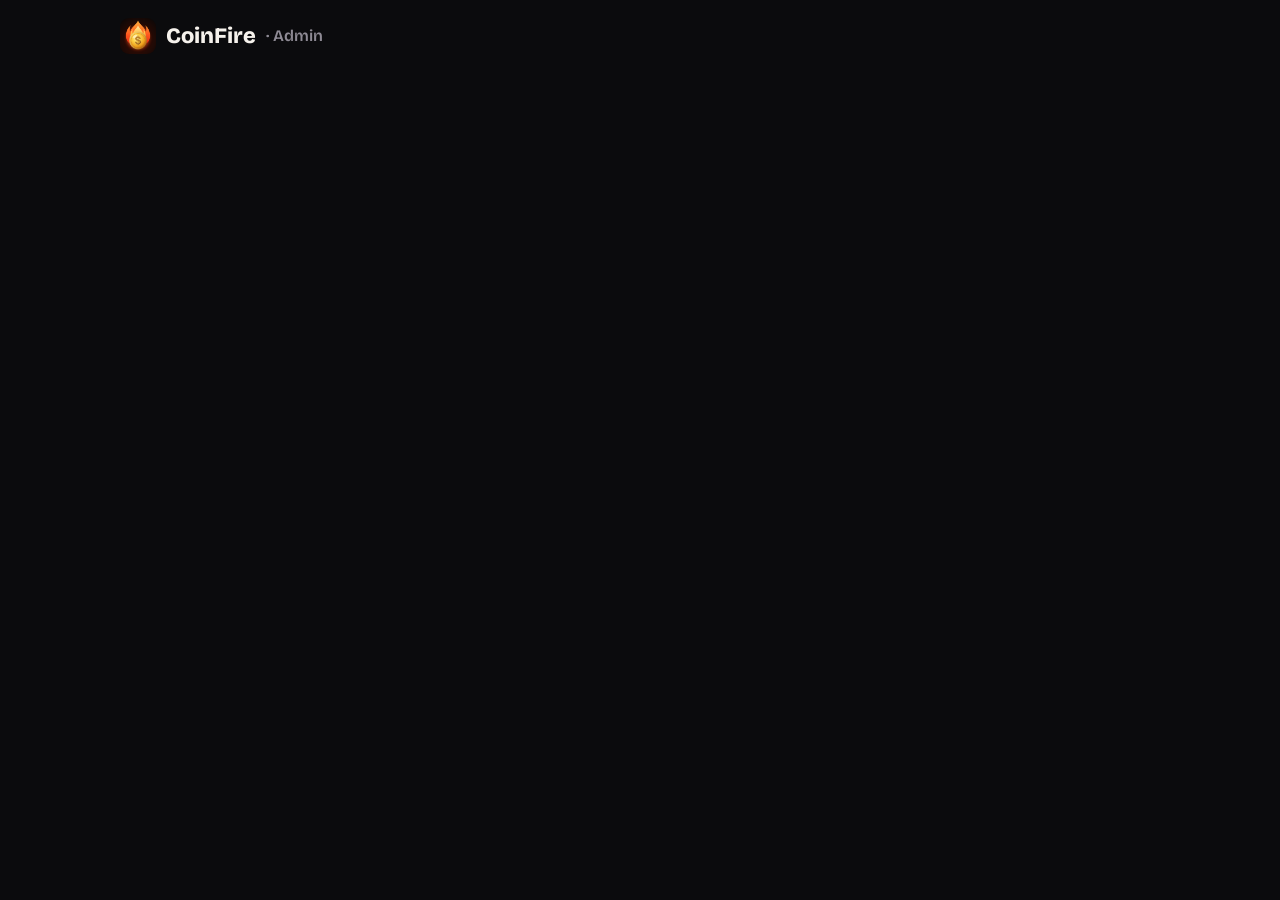
==== admin/index.html @ b5afd8da "Update site" ====
<!doctype html>
<html lang="pt-BR">
<head>
  <meta charset="utf-8" />
  <meta name="viewport" content="width=device-width, initial-scale=1" />
  <meta name="robots" content="noindex, nofollow" />
  <title>CoinFire Admin</title>
  <link rel="icon" href="/assets/icon-256.png" />
  <link rel="preconnect" href="https://fonts.googleapis.com" />
  <link href="https://fonts.googleapis.com/css2?family=Bricolage+Grotesque:wght@600;700;800&display=swap" rel="stylesheet" />
  <link rel="stylesheet" href="/assets/style.css" />
  <style>
    .stats { display: grid; grid-template-columns: repeat(auto-fit, minmax(150px, 1fr)); gap: 12px; margin: 18px 0 24px; }
    .stat { background: var(--card); border: 1px solid var(--line); border-radius: 18px; padding: 16px; }
    .stat b { display: block; font-family: "Bricolage Grotesque", sans-serif; font-size: 34px; line-height: 1.1; }
    .stat span { color: var(--muted); font-size: 13px; }
    .toolbar { display: flex; gap: 10px; flex-wrap: wrap; align-items: center; margin-bottom: 12px; }
    .toolbar input, .toolbar select { background: var(--card); color: var(--text); border: 1px solid var(--line); border-radius: 12px; padding: 10px 12px; font: 15px inherit; }
    .toolbar input { flex: 1 1 240px; }
    .table-wrap { overflow-x: auto; border: 1px solid var(--line); border-radius: 18px; }
    table { width: 100%; border-collapse: collapse; font-size: 14px; min-width: 860px; }
    th, td { text-align: left; padding: 12px 14px; border-bottom: 1px solid var(--line); vertical-align: middle; }
    th { color: var(--muted); font-weight: 700; font-size: 12px; text-transform: uppercase; letter-spacing: .06em; background: #121215; }
    tr:last-child td { border-bottom: 0; }
    .pill { display: inline-block; padding: 3px 10px; border-radius: 999px; font-weight: 800; font-size: 12px; background: var(--card-hi); }
    .pill.paid { background: var(--fire); }
    .pill.courtesy { background: #2563eb; }
    .muted { color: var(--muted); }
    .login { max-width: 420px; margin: 60px auto; text-align: center; }
    .login input { width: 100%; background: var(--card); color: var(--text); border: 1px solid var(--line); border-radius: 999px; padding: 14px 18px; font: 17px inherit; margin: 10px 0; text-align: center; }
    dialog { background: var(--card); color: var(--text); border: 1px solid var(--line); border-radius: 22px; padding: 24px; max-width: 420px; width: 92vw; }
    dialog::backdrop { background: #000a; }
    dialog input, dialog select { width: 100%; background: var(--bg); color: var(--text); border: 1px solid var(--line); border-radius: 12px; padding: 12px; font: 16px inherit; margin: 6px 0 12px; }
    .row-actions { display: flex; gap: 8px; justify-content: flex-end; margin-top: 8px; }
    .sec { margin: 26px 0 0; font-size: 18px; }
    .stat small { display: block; color: var(--muted); font-size: 12px; margin-top: 4px; }
    .stat.good b { color: #34d399; } .stat.bad b { color: #f87171; }
    .sticky { position: sticky; top: 0; z-index: 5; background: var(--bg); padding: 10px 0; }
    .check { display: flex; gap: 6px; align-items: center; color: var(--muted); font-size: 14px; white-space: nowrap; }
    .toolbar .check input { flex: none; width: auto; padding: 0; }
    .charts { display: grid; grid-template-columns: repeat(auto-fit, minmax(300px, 1fr)); gap: 12px; margin-top: 22px; }
    .chart { padding: 16px; } .chart h4 { margin: 0 0 12px; font-size: 15px; }
    .bars { display: flex; align-items: flex-end; gap: 2px; height: 120px; position: relative; padding-bottom: 20px; }
    .bar { flex: 1; height: 100%; display: flex; align-items: flex-end; } .bar i { display: block; width: 100%; background: var(--fire); border-radius: 3px 3px 0 0; }
    .bar:hover i { background: #ffb13d; }
    .axis { position: absolute; left: 0; right: 0; bottom: 0; display: flex; justify-content: space-between; font-size: 11px; color: var(--muted); }
    table.small { min-width: 640px; }
    .pill.using { background: #065f46; color: #a7f3d0; }
    .pill.trial { background: #7c3aed; } .pill.bad { background: #3f1d1d; color: #fca5a5; }
    .note { font-size: 13px; margin-top: 8px; }
    .bulk { display: flex; gap: 8px; align-items: center; flex-wrap: wrap; background: var(--card-hi); border: 1px solid var(--line); border-radius: 14px; padding: 10px 14px; margin-bottom: 12px; position: sticky; top: 56px; z-index: 4; }
    .btn.danger { background: #b91c1c; }
    tr.sel td { background: #1d1310; }
    .tabs { display: flex; gap: 8px; margin: 6px 0 4px; }
    .tabs button { background: var(--card); color: var(--muted); border: 1px solid var(--line); border-radius: 999px; padding: 9px 16px; font: 700 15px/1 inherit; cursor: pointer; }
    .tabs button.on { color: var(--text); border-color: var(--fire); background: var(--card-hi); }
    .conn { display: grid; grid-template-columns: repeat(auto-fit, minmax(280px, 1fr)); gap: 12px; margin: 18px 0 6px; }
    .conn .card { padding: 16px; display: flex; gap: 12px; align-items: center; flex-wrap: wrap; }
    .conn img { width: 44px; height: 44px; border-radius: 50%; object-fit: cover; background: var(--card-hi); }
    .conn .who { flex: 1 1 140px; min-width: 0; } .conn .who b { display: block; font-size: 16px; }
    .conn .who small { color: var(--muted); font-size: 12px; display: block; overflow-wrap: anywhere; }
    .banner { border-radius: 14px; padding: 12px 14px; margin: 12px 0; font-size: 14px; }
    .banner.ok { background: #0f2a1e; color: #6ee7b7; } .banner.err { background: #3f1d1d; color: #fca5a5; }
    .post { display: flex; gap: 10px; align-items: center; max-width: 380px; color: var(--text); text-decoration: none; }
    .post:hover span { text-decoration: underline; }
    .post img { width: 42px; height: 56px; object-fit: cover; border-radius: 8px; background: var(--card-hi); flex: none; }
    .post span { display: -webkit-box; -webkit-line-clamp: 2; -webkit-box-orient: vertical; overflow: hidden; font-size: 13px; }
    .steps { padding-left: 20px; font-size: 14px; line-height: 1.5; } .steps li { margin-bottom: 6px; }
    .copy { display: flex; gap: 6px; margin: 4px 0; } .copy input { margin: 0 !important; font-size: 12px !important; }
    .stat .arrow { color: var(--muted); font-size: 12px; }
  </style>
</head>
<body>
  <div class="wrap">
    <nav>
      <a class="brand" href="/"><img src="/assets/icon-256.png" alt="" />CoinFire <span class="muted" style="font-weight:600;font-size:16px">· Admin</span></a>
      <span><button class="btn small ghost" id="setpw" hidden>Trocar senha</button> <button class="btn small ghost" id="logout" hidden>Sair</button></span>
    </nav>

    <!-- Login: e-mail + password; first access / forgot password goes through an e-mailed link -->
    <div id="login" class="login card" hidden>
      <div class="emoji">🔐</div>
      <h2 style="font-size:28px;margin:8px 0">Área do administrador</h2>
      <div id="step-login">
        <p class="muted">Entre com o seu e-mail e senha de administrador.</p>
        <input id="email" type="email" placeholder="seu@email.com" autocomplete="username" />
        <input id="password" type="password" placeholder="Senha" autocomplete="current-password" />
        <button class="btn" id="signin" style="width:100%">Entrar</button>
        <p><a href="#" id="forgot" class="muted" style="font-size:14px">Primeiro acesso ou esqueci a senha</a></p>
      </div>
      <div id="step-code" hidden>
        <p class="muted" id="code-info"></p>
        <input id="code" inputmode="numeric" maxlength="6" placeholder="000000" autocomplete="one-time-code" style="font-size:28px;letter-spacing:8px" />
        <button class="btn" id="verify" style="width:100%">Continuar</button>
      </div>
      <div id="step-new" hidden>
        <p class="muted">Crie a sua senha (mínimo 8 caracteres).</p>
        <input id="new1" type="password" placeholder="Nova senha" autocomplete="new-password" />
        <input id="new2" type="password" placeholder="Repita a senha" autocomplete="new-password" />
        <button class="btn" id="savepw" style="width:100%">Salvar senha</button>
      </div>
      <div class="msg" id="login-msg"></div>
    </div>

    <div id="app" hidden>
      <div class="tabs" id="tabs">
        <button data-tab="app" class="on">📊 App</button>
        <button data-tab="social">📱 Redes sociais</button>
      </div>
      <div class="toolbar sticky">
        <label class="muted">Período</label>
        <select id="period">
          <option value="1">Hoje</option>
          <option value="7">Últimos 7 dias</option>
          <option value="30" selected>Últimos 30 dias</option>
          <option value="90">Últimos 90 dias</option>
          <option value="3650">Tudo</option>
        </select>
        <label class="check only-app"><input type="checkbox" id="sandbox" /> Incluir compras de teste (sandbox)</label>
        <label class="check only-app"><input type="checkbox" id="showtest" /> Mostrar contas de teste</label>
        <span style="flex:1"></span>
        <span class="muted" id="updated" style="font-size:13px"></span>
        <button class="btn small ghost" id="reload">Atualizar</button>
      </div>

      <div id="tab-app">
      <h3 class="sec">💰 Dinheiro</h3>
      <div class="stats" id="money"></div>
      <h3 class="sec">⭐ Assinaturas</h3>
      <div class="stats" id="subs"></div>
      <h3 class="sec">👥 Usuários</h3>
      <div class="stats" id="people"></div>

      <div class="charts">
        <div class="chart card"><h4>Custo de IA por dia <span class="muted" id="ai-total"></span></h4><div class="bars" id="ch-ai"></div></div>
        <div class="chart card"><h4>Novos usuários por dia</h4><div class="bars" id="ch-users"></div></div>
        <div class="chart card"><h4>Assinaturas novas por dia</h4><div class="bars" id="ch-subs"></div></div>
      </div>

      <h3 class="sec">🤖 Custo de IA por função</h3>
      <div class="table-wrap"><table class="small">
        <thead><tr><th>Função</th><th>Chamadas</th><th>Custo</th><th>Custo por chamada</th><th>% do total</th></tr></thead>
        <tbody id="ai-rows"></tbody>
      </table></div>
      <p class="muted note">Custo estimado pelos tokens usados (preço oficial da Anthropic). O detalhe por função começou em 24/10/2026; antes disso só existe o total por dia.</p>

      <h3 class="sec">🧾 Histórico de assinaturas</h3>
      <div class="toolbar">
        <select id="ev-type">
          <option value="all">Todos os eventos</option>
          <option value="new">Novas assinaturas (pagas)</option>
          <option value="trial">Começou teste grátis</option>
          <option value="renewal">Renovações / teste virou pago</option>
          <option value="cancel">Cancelamentos</option>
          <option value="expire">Expiradas</option>
        </select>
        <select id="ev-store">
          <option value="all">Todas as lojas</option>
          <option value="APP_STORE">App Store (iPhone)</option>
          <option value="PLAY_STORE">Google Play (Android)</option>
        </select>
      </div>
      <div class="table-wrap"><table class="small">
        <thead><tr><th>Quando</th><th>Usuário</th><th>Evento</th><th>Plano</th><th>Valor</th><th>Loja</th><th>Válido até</th></tr></thead>
        <tbody id="ev-rows"></tbody>
      </table></div>
      <p class="muted note">Valores em dólar, antes da taxa da Apple/Google (15% a 30%). Registro automático a partir de 24/10/2026.</p>

      <h3 class="sec">📋 Usuários</h3>
      <div class="toolbar">
        <input id="q" placeholder="Buscar por e-mail, nome ou código…" />
        <select id="filter">
          <option value="all">Todos</option>
          <option value="paying">Pagantes</option>
          <option value="trial">Em teste grátis</option>
          <option value="courtesy">Cortesia</option>
          <option value="free">Grátis</option>
          <option value="registered">Com conta</option>
          <option value="guest">Visitantes (sem conta)</option>
          <option value="new">Entraram no período</option>
          <option value="using">🟢 Usando (acessou nos últimos 3 dias)</option>
          <option value="active">Ativos nos últimos 7 dias</option>
          <option value="stopped">⚪ Parados (sem acesso há mais de 3 dias)</option>
        </select>
        <select id="lang">
          <option value="all">Todos os idiomas</option>
          <option value="en">Inglês</option>
          <option value="pt">Português</option>
        </select>
        <select id="sort">
          <option value="created">Mais recentes</option>
          <option value="seen">Último acesso</option>
          <option value="ai">Mais uso de IA</option>
          <option value="subscribed">Assinou mais recente</option>
        </select>
        <span class="muted" id="count" style="font-size:13px"></span>
      </div>
      <div class="bulk" id="bulk" hidden>
        <b id="bulk-n"></b>
        <button class="btn small" id="b-test">🧪 Marcar como teste</button>
        <button class="btn small ghost" id="b-untest">Desmarcar teste</button>
        <button class="btn small danger" id="b-del">🗑️ Excluir definitivamente</button>
        <button class="btn small ghost" id="b-clear">Limpar seleção</button>
      </div>
      <div class="table-wrap">
        <table>
          <thead>
            <tr><th><input type="checkbox" id="all" title="Selecionar todos da lista" /></th><th>Usuário</th><th>Plano</th><th>Assinou em</th><th>Válido até</th><th>Indicações</th><th>Idioma</th><th>Desde</th><th>Último acesso</th><th>Uso de IA</th><th></th></tr>
          </thead>
          <tbody id="rows"></tbody>
        </table>
      </div>
      <p class="muted note"><span class="pill using">🟢 Usando</span> = abriu o app pelo menos uma vez nos últimos 3 dias · <span class="pill">⚪ Parado</span> = sem acesso há mais de 3 dias. "Uso de IA" = quantas vezes a pessoa usou a IA (registrar gastos, nota do mês, análise) e o custo estimado, contado a partir de 31/10.<br>Usuários sem e-mail ainda não criaram conta (usam o app como visitante).</p>
      </div>

      <div id="tab-social" hidden>
        <div id="s-banner"></div>
        <div class="conn" id="conn"></div>
        <div id="s-body">
          <h3 class="sec">🚀 Funil: das redes até o app</h3>
          <div class="stats" id="s-funnel"></div>
          <h3 class="sec">📸 Instagram</h3>
          <div class="stats" id="s-ig"></div>
          <h3 class="sec">🎵 TikTok</h3>
          <div class="stats" id="s-tt"></div>
          <div class="charts">
            <div class="chart card"><h4>Seguidores no Instagram</h4><div class="bars" id="ch-ig-f"></div></div>
            <div class="chart card"><h4>Seguidores no TikTok</h4><div class="bars" id="ch-tt-f"></div></div>
            <div class="chart card"><h4>Visualizações por dia no Instagram</h4><div class="bars" id="ch-ig-v"></div></div>
            <div class="chart card"><h4>Cliques no link da bio por dia (Instagram)</h4><div class="bars" id="ch-ig-l"></div></div>
          </div>
          <h3 class="sec">🎬 Posts</h3>
          <div class="toolbar" style="margin-top:10px">
            <select id="p-plat"><option value="">Todas as redes</option><option value="instagram">Instagram</option><option value="tiktok">TikTok</option></select>
            <select id="p-sort">
              <option value="posted_at">Mais recentes</option>
              <option value="views">Mais visualizações</option>
              <option value="eng">Maior engajamento</option>
              <option value="shares">Mais compartilhamentos</option>
            </select>
            <span class="muted" id="p-count" style="font-size:13px"></span>
          </div>
          <div class="table-wrap"><table class="small">
            <thead><tr><th>Post</th><th>Rede</th><th>Visualizações</th><th>Curtidas</th><th>Comentários</th><th>Compart.</th><th>Salvos</th><th>Engajamento</th></tr></thead>
            <tbody id="p-rows"></tbody>
          </table></div>
          <p class="muted note">Dados das APIs oficiais do Instagram e do TikTok. Atualiza sozinho a cada 6 horas, ou na hora pelo botão "Sincronizar". O histórico de seguidores começa no dia em que a conta foi conectada. Engajamento = (curtidas + comentários + compartilhamentos + salvos) ÷ visualizações.</p>
        </div>
      </div>
    </div>
  </div>

  <dialog id="cfg-dlg">
    <h3 style="margin:0 0 6px" id="cfg-title"></h3>
    <ol class="steps" id="cfg-steps"></ol>
    <label class="muted" style="font-size:13px" id="cfg-id-label"></label>
    <input id="cfg-id" autocomplete="off" />
    <label class="muted" style="font-size:13px" id="cfg-secret-label"></label>
    <input id="cfg-secret" type="password" autocomplete="off" />
    <div class="msg" id="cfg-msg"></div>
    <div class="row-actions">
      <button class="btn small ghost" id="cfg-cancel">Cancelar</button>
      <button class="btn small" id="cfg-save">Salvar e conectar</button>
    </div>
  </dialog>

  <dialog id="courtesy-dlg">
    <h3 style="margin:0 0 6px">🎁 Dar cortesia</h3>
    <p class="muted" id="c-who" style="margin:0 0 14px"></p>
    <label class="muted">Duração</label>
    <select id="c-days">
      <option value="7">7 dias</option>
      <option value="30" selected>1 mês</option>
      <option value="90">3 meses</option>
      <option value="180">6 meses</option>
      <option value="365">1 ano</option>
      <option value="36500">Para sempre</option>
    </select>
    <label class="muted">Observação (opcional)</label>
    <input id="c-note" placeholder="Ex.: funcionário, parceiro, influenciador…" />
    <div class="row-actions">
      <button class="btn small ghost" id="c-cancel">Cancelar</button>
      <button class="btn small" id="c-save">Dar cortesia</button>
    </div>
  </dialog>

  <script src="https://cdn.jsdelivr.net/npm/@supabase/supabase-js@2.117.2/dist/umd/supabase.js"></script>
  <script src="/assets/config.js"></script>
  <script>
    const db = supabase.createClient(COINFIRE.supabaseUrl, COINFIRE.supabaseKey);
    const $ = (id) => document.getElementById(id);
    let users = [];
    let editing = null;

    const fmtDate = (d) => (d ? new Date(d).toLocaleDateString('pt-BR') : '—');
    const esc = (s) => String(s ?? '').replace(/[&<>"]/g, (c) => ({ '&': '&amp;', '<': '&lt;', '>': '&gt;', '"': '&quot;' })[c]);

    async function api(action, extra = {}) {
      const { data: s } = await db.auth.getSession();
      const res = await fetch(`${COINFIRE.supabaseUrl}/functions/v1/admin`, {
        method: 'POST',
        headers: { 'Content-Type': 'application/json', apikey: COINFIRE.supabaseKey, Authorization: `Bearer ${s.session?.access_token}` },
        body: JSON.stringify({ action, ...extra }),
      });
      const json = await res.json();
      if (!res.ok) throw new Error(json.error || res.status);
      return json;
    }

    function showLogin(message) {
      $('app').hidden = true;
      $('logout').hidden = true;
      $('login').hidden = false;
      $('setpw').hidden = true;
      $('step-login').hidden = false;
      $('step-code').hidden = true;
      $('step-new').hidden = true;
      $('login-msg').className = 'msg err';
      $('login-msg').textContent = message || '';
    }

    const DAY = 864e5;
    const PRICE = { monthly: 5.99, annual: 29.99 };
    const FEATURES = { roast: 'Roast inicial (análise do extrato)', log: 'Registrar gasto (voz/texto)', month: 'Nota do mês', checkin: 'Check-in do dia', nudges: 'Lembretes' };
    const EVENTS = {
      INITIAL_PURCHASE: 'Assinou', RENEWAL: 'Renovou', CANCELLATION: 'Cancelou', EXPIRATION: 'Expirou',
      UNCANCELLATION: 'Desistiu de cancelar', PRODUCT_CHANGE: 'Trocou de plano', BILLING_ISSUE: 'Problema no pagamento', TEST: 'Teste do RevenueCat',
    };
    let data = { users: [], aiDaily: [], aiByAction: [], events: [] };
    let loadedAt = 0;

    const usd = (n, d = 2) => '$' + Number(n || 0).toLocaleString('en-US', { minimumFractionDigits: d, maximumFractionDigits: d });
    const fmtDateTime = (d) => new Date(d).toLocaleString('pt-BR', { day: '2-digit', month: '2-digit', hour: '2-digit', minute: '2-digit' });
    const dayKey = (d) => new Date(d).toLocaleDateString('sv-SE'); // YYYY-MM-DD in local time
    const periodDays = () => Number($('period').value);
    const periodStart = () => {
      const d = new Date(); d.setHours(0, 0, 0, 0);
      return d.getTime() - (periodDays() - 1) * DAY;
    };
    const inPeriod = (d) => d && Date.parse(d) >= periodStart();
    const isTrialEvent = (e) => e.period_type === 'TRIAL';
    const isPaidEvent = (e) => ['INITIAL_PURCHASE', 'RENEWAL', 'PRODUCT_CHANGE'].includes(e.type) && !isTrialEvent(e) && Number(e.price_usd) > 0;
    const planOf = (productId = '') => (productId.includes('annual') || productId.includes('year') ? 'annual' : 'monthly');
    const testIds = () => new Set($('showtest').checked ? [] : data.users.filter((u) => u.is_test).map((u) => u.id));
    const events = () => { const t = testIds(); return data.events.filter((e) => ($('sandbox').checked || e.environment !== 'SANDBOX') && !t.has(e.user_id)); };
    const selected = new Set();
    let visible = [];
    // "Using" = opened the app at least once in the last 3 days
    const isUsing = (u) => Date.parse(String(u.last_seen_at)) > Date.now() - 3 * DAY;
    function ago(d) {
      const t = Date.parse(String(d));
      if (!t) return '—';
      const m = Math.round((Date.now() - t) / 60000);
      if (m < 60) return `há ${Math.max(1, m)} min`;
      if (m < 1440) return `há ${Math.round(m / 60)} h`;
      const days = Math.round(m / 1440);
      return days === 1 ? 'ontem' : `há ${days} dias`;
    }
    const stat = (label, value, hint) => `<div class="stat"><b>${value}</b><span>${label}</span>${hint ? `<small>${hint}</small>` : ''}</div>`;

    // Daily series for the chosen period (max 90 bars; "Tudo" shows the last 90 days)
    function series(values) {
      const days = Math.min(periodDays(), 90);
      const out = [];
      for (let i = days - 1; i >= 0; i--) {
        const k = dayKey(Date.now() - i * DAY);
        out.push([k, values[k] || 0]);
      }
      return out;
    }
    function bars(id, points, fmt) {
      const max = Math.max(...points.map((p) => p[1]), 0);
      $(id).innerHTML = points.map(([k, v]) =>
        `<div class="bar" title="${k.split('-').reverse().slice(0, 2).join('/')}: ${fmt(v)}"><i style="height:${max ? Math.max(2, (v / max) * 100) : 0}%"></i></div>`
      ).join('') + `<div class="axis"><span>${points[0][0].split('-').reverse().slice(0, 2).join('/')}</span><span>máx. ${fmt(max)}</span><span>hoje</span></div>`;
    }

    async function load() {
      try {
        data = await api('users');
        users = data.users;
        loadedAt = Date.now();
        $('login').hidden = true;
        $('app').hidden = false;
        $('logout').hidden = false;
        $('setpw').hidden = false;
        render();
        if (location.hash === '#social') showTab('social');
        else if (socialLoaded) loadSocial();
      } catch (e) {
        showLogin(e.message === 'forbidden' ? 'Este e-mail não tem acesso de administrador.' : '');
      }
    }

    function renderStats() {
      const now = Date.now();
      const ev = events();
      const active = (u) => Date.parse(String(u.last_seen_at)) > now - 7 * DAY;
      const paying = users.filter((u) => u.premium && !u.courtesy && !u.in_trial && u.plan !== 'free');
      const trial = users.filter((u) => u.premium && !u.courtesy && u.in_trial);
      const monthly = paying.filter((u) => u.plan === 'monthly').length;
      const annual = paying.filter((u) => u.plan === 'annual').length;
      const mrr = monthly * PRICE.monthly + annual * (PRICE.annual / 12);
      const revenue = ev.filter((e) => inPeriod(e.at) && isPaidEvent(e)).reduce((s, e) => s + Number(e.price_usd), 0);
      const aiPeriod = data.aiDaily.filter((r) => Date.parse(r.day + 'T23:59:59') >= periodStart()).reduce((s, r) => s + Number(r.usd), 0);
      const aiToday = Number((data.aiDaily.find((r) => r.day === dayKey(now)) || {}).usd || 0);
      const activeCount = users.filter(active).length;
      const newSubs = ev.filter((e) => inPeriod(e.at) && e.type === 'INITIAL_PURCHASE' && !isTrialEvent(e)).length;
      const newTrials = ev.filter((e) => inPeriod(e.at) && e.type === 'INITIAL_PURCHASE' && isTrialEvent(e)).length;
      const converted = ev.filter((e) => inPeriod(e.at) && e.type === 'RENEWAL' && e.period_type !== 'TRIAL').length;
      const cancels = ev.filter((e) => inPeriod(e.at) && e.type === 'CANCELLATION').length;
      const result = revenue * 0.85 - aiPeriod;

      $('money').innerHTML = [
        stat('Receita no período', usd(revenue), 'bruta, antes da taxa da loja'),
        stat('Receita mensal recorrente', usd(mrr), 'estimada pelos assinantes ativos'),
        stat('Custo de IA no período', usd(aiPeriod), `hoje: ${usd(aiToday, 3)}`),
        stat('Custo de IA por usuário ativo', activeCount ? usd(aiPeriod / activeCount, 3) : '—', 'no período ÷ ativos 7 dias'),
        `<div class="stat ${result >= 0 ? 'good' : 'bad'}"><b>${usd(result)}</b><span>Resultado no período</span><small>receita − 15% da loja − IA</small></div>`,
      ].join('');
      $('subs').innerHTML = [
        stat('Pagantes agora', paying.length, `${monthly} mensal · ${annual} anual`),
        stat('Em teste grátis', trial.length, 'ainda não pagaram'),
        stat('Cortesia', users.filter((u) => u.courtesy).length),
        stat('Novas assinaturas', newSubs, 'pagas, no período'),
        stat('Testes iniciados', newTrials, `${converted} renovaram/viraram pagas`),
        stat('Cancelamentos', cancels, 'no período'),
      ].join('');
      $('people').innerHTML = [
        stat('Usuários', users.length),
        stat('Novos no período', users.filter((u) => inPeriod(u.created_at)).length),
        stat('Com conta', users.filter((u) => u.email).length, `${users.filter((u) => !u.email).length} visitantes`),
        stat('🟢 Usando agora', users.filter(isUsing).length, 'abriram nos últimos 3 dias'),
        stat('Ativos 7 dias', activeCount),
        stat('Usaram a IA', users.filter((u) => u.ai_calls > 0).length, 'desde 31/10'),
        stat('Conversão', users.length ? ((paying.length / users.length) * 100).toFixed(1) + '%' : '—', 'pagantes ÷ usuários'),
      ].join('');

      const aiByDay = Object.fromEntries(data.aiDaily.map((r) => [r.day, Number(r.usd)]));
      bars('ch-ai', series(aiByDay), (v) => usd(v, 3));
      $('ai-total').textContent = '· ' + usd(aiPeriod);
      const newByDay = {};
      users.forEach((u) => { const k = dayKey(u.created_at); newByDay[k] = (newByDay[k] || 0) + 1; });
      bars('ch-users', series(newByDay), (v) => String(v));
      const subsByDay = {};
      ev.filter((e) => e.type === 'INITIAL_PURCHASE').forEach((e) => { const k = dayKey(e.at); subsByDay[k] = (subsByDay[k] || 0) + 1; });
      bars('ch-subs', series(subsByDay), (v) => String(v));

      // AI cost per feature in the period
      const per = {};
      data.aiByAction.filter((r) => Date.parse(r.day + 'T23:59:59') >= periodStart()).forEach((r) => {
        per[r.action] ??= { calls: 0, usd: 0 };
        per[r.action].calls += r.calls;
        per[r.action].usd += Number(r.usd);
      });
      const totalFeat = Object.values(per).reduce((s, r) => s + r.usd, 0);
      $('ai-rows').innerHTML = Object.entries(per).sort((a, b) => b[1].usd - a[1].usd).map(([k, r]) => `<tr>
        <td><b>${esc(FEATURES[k] || k)}</b></td><td>${r.calls}</td><td>${usd(r.usd, 3)}</td>
        <td>${usd(r.usd / r.calls, 4)}</td><td>${totalFeat ? Math.round((r.usd / totalFeat) * 100) : 0}%</td></tr>`).join('')
        || '<tr><td colspan="5" class="muted">Ainda sem dados por função neste período.</td></tr>';
      $('updated').textContent = 'Atualizado ' + new Date(loadedAt).toLocaleTimeString('pt-BR', { hour: '2-digit', minute: '2-digit' });
    }

    function renderEvents() {
      const t = $('ev-type').value, store = $('ev-store').value;
      const list = events().filter((e) => {
        if (!inPeriod(e.at)) return false;
        if (store !== 'all' && e.store !== store) return false;
        if (t === 'new') return e.type === 'INITIAL_PURCHASE' && !isTrialEvent(e);
        if (t === 'trial') return e.type === 'INITIAL_PURCHASE' && isTrialEvent(e);
        if (t === 'renewal') return e.type === 'RENEWAL';
        if (t === 'cancel') return e.type === 'CANCELLATION';
        if (t === 'expire') return e.type === 'EXPIRATION';
        return true;
      });
      $('ev-rows').innerHTML = list.map((e) => {
        let label = EVENTS[e.type] || e.type;
        if (e.type === 'INITIAL_PURCHASE' && isTrialEvent(e)) label = 'Começou teste grátis';
        const cls = isTrialEvent(e) ? 'trial' : e.type === 'INITIAL_PURCHASE' || e.type === 'RENEWAL' ? 'paid' : e.type === 'CANCELLATION' || e.type === 'EXPIRATION' ? 'bad' : '';
        return `<tr>
          <td>${fmtDateTime(e.at)}</td>
          <td>${e.email ? esc(e.email) : `<span class="muted">${e.user_id ? 'Visitante' : 'Sem conta no app'}</span>`}</td>
          <td><span class="pill ${cls}">${label}</span>${e.environment === 'SANDBOX' ? ' <span class="pill">teste</span>' : ''}</td>
          <td>${e.product_id ? (planOf(e.product_id) === 'annual' ? 'Anual' : 'Mensal') : '—'}</td>
          <td>${Number(e.price_usd) > 0 ? usd(e.price_usd) : '—'}</td>
          <td>${e.store === 'APP_STORE' ? '🍎 App Store' : e.store === 'PLAY_STORE' ? '🤖 Google Play' : esc(e.store || '—')}</td>
          <td>${fmtDate(e.expires_at)}</td>
        </tr>`;
      }).join('') || '<tr><td colspan="7" class="muted">Nenhum evento neste período.</td></tr>';
    }

    function render() {
      const showTest = $('showtest').checked;
      users = data.users.filter((u) => showTest || !u.is_test);
      renderStats();
      renderEvents();
      if (socialLoaded) renderSocial();
      const q = $('q').value.trim().toLowerCase();
      const f = $('filter').value, lang = $('lang').value, sort = $('sort').value;
      const list = users.filter((u) => {
        if (q && ![u.email, u.name, u.referral_code].some((x) => String(x ?? '').toLowerCase().includes(q))) return false;
        if (lang !== 'all' && !String(u.language || '').startsWith(lang)) return false;
        if (f === 'paying') return u.premium && !u.courtesy && !u.in_trial;
        if (f === 'trial') return u.premium && !u.courtesy && u.in_trial;
        if (f === 'courtesy') return u.courtesy;
        if (f === 'free') return !u.premium;
        if (f === 'registered') return !!u.email;
        if (f === 'guest') return !u.email;
        if (f === 'new') return inPeriod(u.created_at);
        if (f === 'active') return Date.parse(String(u.last_seen_at)) > Date.now() - 7 * DAY;
        if (f === 'using') return isUsing(u);
        if (f === 'stopped') return !isUsing(u);
        return true;
      });
      const key = { created: 'created_at', seen: 'last_seen_at', subscribed: 'subscribed_at' }[sort];
      if (sort === 'ai') list.sort((a, b) => (b.ai_calls || 0) - (a.ai_calls || 0));
      else list.sort((a, b) => (Date.parse(b[key]) || 0) - (Date.parse(a[key]) || 0));
      $('count').textContent = `${list.length} de ${users.length}`;
      $('rows').innerHTML = list.map((u) => {
        const plan = u.courtesy ? '<span class="pill courtesy">Cortesia</span>'
          : u.premium && u.in_trial ? `<span class="pill trial">Teste ${u.plan === 'annual' ? 'anual' : 'mensal'}</span>`
          : u.premium ? `<span class="pill paid">${u.plan === 'annual' ? 'Anual' : 'Mensal'}</span>`
          : '<span class="pill">Grátis</span>';
        const until = u.courtesy ? u.courtesy_until : u.premium_until;
        const who = u.email ? `<b>${esc(u.email)}</b>` : '<span class="muted">Visitante</span>';
        return `<tr class="${selected.has(u.id) ? 'sel' : ''}">
          <td><input type="checkbox" data-pick="${u.id}" ${selected.has(u.id) ? 'checked' : ''} /></td>
          <td>${who}${u.is_test ? ' <span class="pill">🧪 teste</span>' : ''}<br><span class="muted">${esc(u.name || '')} · código ${esc(u.referral_code)}</span>${u.courtesy_note ? `<br><span class="muted">📝 ${esc(u.courtesy_note)}</span>` : ''}</td>
          <td>${plan}</td>
          <td>${fmtDate(u.subscribed_at)}</td>
          <td>${fmtDate(until)}</td>
          <td>${u.invited.joined} entraram · ${u.invited.subscribed} assinaram</td>
          <td>${esc(u.language || '—')} ${esc(u.currency || '')}</td>
          <td>${fmtDate(u.created_at)}</td>
          <td>${isUsing(u) ? '<span class="pill using">🟢 Usando</span>' : '<span class="pill">⚪ Parado</span>'}<br><span class="muted">${ago(u.last_seen_at)}</span></td>
          <td>${u.ai_calls ? `<b>${u.ai_calls}</b> uso${u.ai_calls > 1 ? 's' : ''}<br><span class="muted">${usd(u.ai_usd, 3)}${u.last_ai_at ? ' · ' + ago(u.last_ai_at) : ''}</span>` : '<span class="muted">—</span>'}</td>
          <td style="white-space:nowrap">
            <button class="btn small" data-give="${u.id}">🎁 Cortesia</button>
            ${u.courtesy ? `<button class="btn small ghost" data-remove="${u.id}">Remover</button>` : ''}
          </td>
        </tr>`;
      }).join('') || '<tr><td colspan="11" class="muted">Nenhum usuário encontrado.</td></tr>';
      visible = list;
      $('all').checked = list.length > 0 && list.every((u) => selected.has(u.id));
      $('bulk').hidden = selected.size === 0;
      $('bulk-n').textContent = `${selected.size} selecionado${selected.size > 1 ? 's' : ''}`;
    }

    $('rows').addEventListener('click', async (e) => {
      const give = e.target.closest('[data-give]');
      const remove = e.target.closest('[data-remove]');
      if (give) {
        editing = users.find((u) => u.id === give.dataset.give);
        $('c-who').textContent = editing.email || `Visitante · código ${editing.referral_code}`;
        $('c-note').value = editing.courtesy_note || '';
        $('courtesy-dlg').showModal();
      }
      if (remove && confirm('Remover a cortesia deste usuário?')) {
        await api('courtesy', { userId: remove.dataset.remove, days: 0 });
        load();
      }
    });
    $('rows').addEventListener('change', (e) => {
      const pick = e.target.closest('[data-pick]');
      if (!pick) return;
      pick.checked ? selected.add(pick.dataset.pick) : selected.delete(pick.dataset.pick);
      render();
    });
    $('all').onchange = () => { visible.forEach((u) => ($('all').checked ? selected.add(u.id) : selected.delete(u.id))); render(); };
    $('b-clear').onclick = () => { selected.clear(); render(); };
    async function markTest(value) {
      await api('mark_test', { userIds: [...selected], value });
      selected.clear();
      load();
    }
    $('b-test').onclick = () => markTest(true);
    $('b-untest').onclick = () => markTest(false);
    $('b-del').onclick = async () => {
      const n = selected.size;
      if (!confirm(`Excluir ${n} usuário${n > 1 ? 's' : ''} para sempre?\n\nIsso apaga a conta, o backup e o histórico deles e NÃO pode ser desfeito. Se a pessoa ainda usa o app, ela perde os dados salvos na nuvem.\n\nSe só quer tirar dos números, use "Marcar como teste".`)) return;
      const { deleted } = await api('delete_users', { userIds: [...selected] });
      selected.clear();
      alert(`${deleted} usuário${deleted === 1 ? '' : 's'} excluído${deleted === 1 ? '' : 's'}.`);
      load();
    };
    $('c-cancel').onclick = () => $('courtesy-dlg').close();
    $('c-save').onclick = async () => {
      await api('courtesy', { userId: editing.id, days: Number($('c-days').value), note: $('c-note').value });
      $('courtesy-dlg').close();
      load();
    };
    $('q').oninput = render;
    ['filter', 'lang', 'sort', 'period', 'sandbox', 'showtest', 'ev-type', 'ev-store'].forEach((id) => ($(id).onchange = render));
    $('reload').onclick = load;
    $('logout').onclick = async () => { await db.auth.signOut(); showLogin(); };

    const say = (text, ok) => { $('login-msg').className = ok ? 'msg ok' : 'msg err'; $('login-msg').textContent = text; };
    const showStep = (step) => { $('login').hidden = false; $('app').hidden = true; $('step-login').hidden = step !== 'login'; $('step-code').hidden = step !== 'code'; $('step-new').hidden = step !== 'new'; };

    $('signin').onclick = async () => {
      const email = $('email').value.trim().toLowerCase();
      const { error } = await db.auth.signInWithPassword({ email, password: $('password').value });
      if (error) return say('E-mail ou senha incorretos.');
      say('');
      load();
    };
    $('password').onkeydown = (e) => { if (e.key === 'Enter') $('signin').click(); };

    // First access / forgot password: 6-digit code by e-mail, then create the password
    $('forgot').onclick = async (e) => {
      e.preventDefault();
      const email = $('email').value.trim().toLowerCase();
      if (!email) return say('Digite o seu e-mail primeiro.');
      const { error } = await db.auth.signInWithOtp({ email, options: { shouldCreateUser: false } });
      if (error) return say('Não foi possível enviar agora. Tente de novo em alguns minutos.');
      say('');
      $('code-info').textContent = `Enviamos um código de 6 dígitos para ${email}. Se não aparecer, veja a pasta Lixo Eletrônico / Spam.`;
      showStep('code');
    };
    $('verify').onclick = async () => {
      const { error } = await db.auth.verifyOtp({ email: $('email').value.trim().toLowerCase(), token: $('code').value.trim(), type: 'email' });
      if (error) return say('Código inválido ou expirado.');
      say('');
      showStep('new');
    };

    $('setpw').onclick = () => { say(''); showStep('new'); };
    $('savepw').onclick = async () => {
      const a = $('new1').value, b = $('new2').value;
      if (a.length < 8) return say('A senha precisa ter pelo menos 8 caracteres.');
      if (a !== b) return say('As duas senhas não são iguais.');
      const { error } = await db.auth.updateUser({ password: a });
      if (error) return say('Não foi possível salvar: ' + error.message);
      $('new1').value = $('new2').value = '';
      say('Senha salva! Agora você entra com e-mail e senha em qualquer computador.', true);
      setTimeout(load, 1500);
    };


    // ---------- Redes sociais ----------
    let social = { accounts: [], daily: [], posts: [], redirect: {} };
    let socialLoaded = false;
    const NAMES = { instagram: 'Instagram', tiktok: 'TikTok' };
    const ICONS = { instagram: '📸', tiktok: '🎵' };
    const num = (n) => (n == null ? '—' : Number(n).toLocaleString('pt-BR'));
    const pct = (a, b) => (b ? (100 * a / b).toLocaleString('pt-BR', { maximumFractionDigits: 1 }) + '%' : '—');
    const signed = (n) => (n == null ? '' : (n > 0 ? '+' : '') + num(n));

    async function socialApi(action, extra = {}) {
      const { data: s } = await db.auth.getSession();
      const res = await fetch(`${COINFIRE.supabaseUrl}/functions/v1/social`, {
        method: 'POST',
        headers: { 'Content-Type': 'application/json', apikey: COINFIRE.supabaseKey, Authorization: `Bearer ${s.session?.access_token}` },
        body: JSON.stringify({ action, ...extra }),
      });
      const json = await res.json();
      if (!res.ok) throw new Error(json.error || res.status);
      return json;
    }

    function showTab(tab) {
      document.querySelectorAll('#tabs button').forEach((b) => b.classList.toggle('on', b.dataset.tab === tab));
      $('tab-app').hidden = tab !== 'app';
      $('tab-social').hidden = tab !== 'social';
      document.querySelectorAll('.only-app').forEach((el) => (el.hidden = tab !== 'app'));
      if (location.hash !== '#' + tab) history.replaceState(null, '', tab === 'social' ? '#social' : location.pathname);
      if (tab === 'social' && !socialLoaded) loadSocial();
    }
    document.querySelectorAll('#tabs button').forEach((b) => (b.onclick = () => showTab(b.dataset.tab)));

    async function loadSocial() {
      try {
        social = await socialApi('stats');
        socialLoaded = true;
        renderSocial();
      } catch (e) {
        $('s-banner').innerHTML = `<div class="banner err">Não foi possível carregar as redes sociais: ${esc(e.message)}</div>`;
      }
    }

    const acc = (p) => social.accounts.find((a) => a.platform === p) || { platform: p };
    const rowsOf = (p) => social.daily.filter((d) => d.platform === p);
    const startKey = () => dayKey(periodStart());

    // Last known value on/before each day (follower snapshots only exist on days the sync ran)
    function carried(p, field) {
      const rows = rowsOf(p).filter((r) => r[field] != null);
      const out = {};
      let last = 0, i = 0;
      for (const [k] of series({})) {
        while (i < rows.length && rows[i].day <= k) last = rows[i++][field];
        out[k] = last;
      }
      return out;
    }
    const daily = (p, field) => Object.fromEntries(rowsOf(p).map((r) => [r.day, Number(r[field] || 0)]));
    const sumPeriod = (p, field) => {
      const rows = rowsOf(p).filter((r) => r.day >= startKey() && r[field] != null);
      return rows.length ? rows.reduce((s, r) => s + Number(r[field]), 0) : null;
    };
    // Change of a cumulative counter (followers, total views…) inside the period
    function growth(p, field) {
      const rows = rowsOf(p).filter((r) => r[field] != null);
      if (!rows.length) return { now: null, delta: null };
      const now = Number(rows[rows.length - 1][field]);
      const before = [...rows].reverse().find((r) => r.day < startKey()) || rows.find((r) => r.day >= startKey());
      return { now, delta: before && before !== rows[rows.length - 1] ? now - Number(before[field]) : null };
    }
    const engagement = (x) => Number(x.likes || 0) + Number(x.comments || 0) + Number(x.shares || 0) + Number(x.saves || 0);
    const postsIn = (p) => social.posts.filter((x) => x.platform === p && inPeriod(x.posted_at));

    function renderConn() {
      $('conn').innerHTML = ['instagram', 'tiktok'].map((p) => {
        const a = acc(p);
        const status = a.connected
          ? `@${esc(a.username || '')}<small>Sincronizado ${a.synced_at ? fmtDateTime(a.synced_at) : '—'}</small>${a.last_error ? `<small style="color:#fca5a5">Erro: ${esc(a.last_error)}</small>` : ''}`
          : `<span class="muted">Não conectado</span><small>${a.configured ? 'Credenciais salvas. Falta autorizar.' : 'Precisa configurar o app de desenvolvedor.'}</small>`;
        const btns = a.connected
          ? `<button class="btn small" data-sync>Sincronizar</button><button class="btn small ghost" data-cfg="${p}">⚙️</button>`
          : a.configured
            ? `<button class="btn small" data-connect="${p}">Conectar</button><button class="btn small ghost" data-cfg="${p}">⚙️</button>`
            : `<button class="btn small" data-cfg="${p}">Configurar</button>`;
        return `<div class="card">${a.avatar_url ? `<img src="${esc(a.avatar_url)}" alt="" />` : `<img alt="" />`}
          <div class="who"><b>${ICONS[p]} ${NAMES[p]}</b>${status}</div>${btns}</div>`;
      }).join('');
      document.querySelectorAll('[data-cfg]').forEach((b) => (b.onclick = () => openCfg(b.dataset.cfg)));
      document.querySelectorAll('[data-connect]').forEach((b) => (b.onclick = () => connect(b.dataset.connect)));
      document.querySelectorAll('[data-sync]').forEach((b) => (b.onclick = async () => {
        b.disabled = true; b.textContent = 'Sincronizando…';
        try { await socialApi('sync'); } catch (e) { alert(e.message); }
        await loadSocial();
      }));
    }

    function renderSocial() {
      renderConn();
      const any = social.accounts.some((a) => a.connected);
      $('s-body').hidden = !any;
      if (!any) return;

      const igF = growth('instagram', 'followers'), ttF = growth('tiktok', 'followers');
      const ttViews = growth('tiktok', 'views_total');
      const igViews = sumPeriod('instagram', 'views');
      const igReach = sumPeriod('instagram', 'reach');
      const igProfile = sumPeriod('instagram', 'profile_views');
      const igLinks = sumPeriod('instagram', 'link_taps');
      const igInter = sumPeriod('instagram', 'interactions');
      const ttPeriodViews = ttViews.delta ?? (postsIn('tiktok').reduce((s, x) => s + Number(x.views || 0), 0) || null);
      const views = (igViews || 0) + (ttPeriodViews || 0);
      const signups = users.filter((u) => !u.is_test && u.email && inPeriod(u.created_at)).length;
      const installs = users.filter((u) => !u.is_test && inPeriod(u.created_at)).length;
      const hint = (n) => (n == null ? 'sem dados no período' : `${signed(n)} no período`);

      $('s-funnel').innerHTML = [
        stat('👀 Visualizações (IG + TikTok)', num(views)),
        stat('👤 Visitas ao perfil (IG)', num(igProfile), `<span class="arrow">${pct(igProfile || 0, igViews || 0)} de quem viu no IG</span>`),
        stat('🔗 Cliques no link da bio (IG)', num(igLinks), `<span class="arrow">${pct(igLinks || 0, igProfile || 0)} de quem visitou o perfil</span>`),
        stat('📲 Novos usuários no app', num(installs), `${num(signups)} criaram conta · todas as origens`),
      ].join('');

      const ig = postsIn('instagram'), tt = postsIn('tiktok');
      const avg = (list) => (list.length ? Math.round(list.reduce((s, x) => s + Number(x.views || 0), 0) / list.length) : null);
      const er = (list) => pct(list.reduce((s, x) => s + engagement(x), 0), list.reduce((s, x) => s + Number(x.views || 0), 0));
      const igA = acc('instagram'), ttA = acc('tiktok');

      $('s-ig').innerHTML = igA.connected ? [
        stat('Seguidores', num(igF.now), hint(igF.delta)),
        stat('Visualizações', num(igViews), 'soma dos dias no período'),
        stat('Alcance', num(igReach), 'contas alcançadas (soma diária)'),
        stat('Interações', num(igInter), 'curtidas, comentários, salvos, compartilh.'),
        stat('Posts no período', num(ig.length), `média de ${num(avg(ig))} visualizações`),
        stat('Engajamento', er(ig), 'dos posts do período'),
      ].join('') : '<p class="muted">Conecte o Instagram para ver os números.</p>';

      $('s-tt').innerHTML = ttA.connected ? [
        stat('Seguidores', num(ttF.now), hint(ttF.delta)),
        stat('Visualizações', num(ttPeriodViews), ttViews.delta != null ? 'crescimento no período' : 'dos vídeos postados no período'),
        stat('Curtidas totais', num(growth('tiktok', 'likes_total').now), hint(growth('tiktok', 'likes_total').delta)),
        stat('Vídeos no período', num(tt.length), `média de ${num(avg(tt))} visualizações`),
        stat('Engajamento', er(tt), 'dos vídeos do período'),
      ].join('') : '<p class="muted">Conecte o TikTok para ver os números.</p>';

      bars('ch-ig-f', series(carried('instagram', 'followers')), num);
      bars('ch-tt-f', series(carried('tiktok', 'followers')), num);
      bars('ch-ig-v', series(daily('instagram', 'views')), num);
      bars('ch-ig-l', series(daily('instagram', 'link_taps')), num);
      renderPosts();
    }

    function renderPosts() {
      const plat = $('p-plat').value, sort = $('p-sort').value;
      const key = { posted_at: (x) => Date.parse(x.posted_at), views: (x) => Number(x.views || 0), shares: (x) => Number(x.shares || 0), eng: (x) => (x.views ? engagement(x) / x.views : 0) }[sort];
      const list = social.posts.filter((x) => (!plat || x.platform === plat) && inPeriod(x.posted_at)).sort((a, b) => key(b) - key(a));
      $('p-count').textContent = `${list.length} posts no período`;
      $('p-rows').innerHTML = list.map((x) => `<tr>
        <td><a class="post" href="${esc(x.url)}" target="_blank" rel="noopener">${x.thumb ? `<img src="${esc(x.thumb)}" alt="" loading="lazy" />` : '<img alt="" />'}<div><span>${esc(x.caption || '(sem legenda)')}</span><small class="muted">${fmtDate(x.posted_at)}</small></div></a></td>
        <td>${ICONS[x.platform]} ${NAMES[x.platform]}</td>
        <td><b>${num(x.views)}</b></td><td>${num(x.likes)}</td><td>${num(x.comments)}</td><td>${num(x.shares)}</td><td>${num(x.saves)}</td>
        <td>${x.views ? pct(engagement(x), x.views) : '—'}</td></tr>`).join('') || '<tr><td colspan="8" class="muted">Nenhum post no período.</td></tr>';
    }
    $('p-plat').onchange = renderPosts;
    $('p-sort').onchange = renderPosts;

    const SETUP = {
      instagram: {
        id: 'ID do app do Instagram', secret: 'Chave secreta do app do Instagram',
        steps: (r) => [
          'A conta do Instagram precisa ser <b>profissional</b> (Empresa ou Criador). No app: Configurações → Tipo de conta e ferramentas → Mudar para conta profissional.',
          'Em <a href="https://developers.facebook.com/apps" target="_blank" rel="noopener">developers.facebook.com/apps</a>, crie um app com o caso de uso <b>"Gerenciar mensagens e conteúdo no Instagram"</b>.',
          'Em "Configuração da API com login do Instagram" → "Configurar login comercial do Instagram", cole esta URL de redirecionamento:' + copyBox(r),
          'Em "Funções do app" → "Testadores do Instagram", adicione a conta e aceite o convite no Instagram (Configurações → Apps e sites).',
          'Copie o <b>ID</b> e a <b>chave secreta do app do Instagram</b> e cole abaixo.',
        ],
      },
      tiktok: {
        id: 'Client key', secret: 'Client secret',
        steps: (r) => [
          'Em <a href="https://developers.tiktok.com/apps" target="_blank" rel="noopener">developers.tiktok.com/apps</a>, crie um app (pode usar o modo <b>Sandbox</b>).',
          'Adicione o produto <b>Login Kit</b> com os escopos <b>user.info.basic, user.info.profile, user.info.stats e video.list</b>.',
          'Em Login Kit → Redirect URI (Web), cole:' + copyBox(r),
          'No Sandbox, adicione a conta do TikTok do CoinFire em "Target users".',
          'Copie a <b>Client key</b> e o <b>Client secret</b> e cole abaixo.',
        ],
      },
    };
    function copyBox(text) {
      return `<div class="copy"><input readonly value="${esc(text)}" onclick="this.select()" /><button class="btn small ghost" type="button" onclick="navigator.clipboard.writeText('${esc(text)}');this.textContent='Copiado!'">Copiar</button></div>`;
    }
    let cfgPlatform = null;
    function openCfg(p) {
      cfgPlatform = p;
      const s = SETUP[p];
      $('cfg-title').textContent = `${ICONS[p]} Conectar ${NAMES[p]}`;
      $('cfg-steps').innerHTML = s.steps(social.redirect[p] || '').map((t) => `<li>${t}</li>`).join('');
      $('cfg-id-label').textContent = s.id;
      $('cfg-secret-label').textContent = s.secret;
      $('cfg-id').value = acc(p).client_id || '';
      $('cfg-secret').value = '';
      $('cfg-secret').placeholder = acc(p).configured ? 'Salva. Deixe em branco para manter.' : '';
      $('cfg-msg').textContent = '';
      $('cfg-dlg').showModal();
    }
    $('cfg-cancel').onclick = () => $('cfg-dlg').close();
    $('cfg-save').onclick = async () => {
      const clientId = $('cfg-id').value.trim(), clientSecret = $('cfg-secret').value.trim();
      try {
        if (clientSecret) await socialApi('configure', { platform: cfgPlatform, clientId, clientSecret });
        else if (!acc(cfgPlatform).configured) throw new Error('Preencha os dois campos.');
        await connect(cfgPlatform);
      } catch (e) {
        $('cfg-msg').className = 'msg err';
        $('cfg-msg').textContent = e.message;
      }
    };
    async function connect(p) {
      const { url } = await socialApi('connect', { platform: p });
      location.href = url;
    }

    // Back from Instagram/TikTok authorization
    (() => {
      const q = new URLSearchParams(location.search);
      if (q.has('connected')) $('s-banner').innerHTML = `<div class="banner ok">✅ ${NAMES[q.get('connected')] || ''} conectado! Os números já foram puxados.</div>`;
      if (q.has('social_error')) $('s-banner').innerHTML = `<div class="banner err">Não foi possível conectar o ${NAMES[q.get('platform')] || ''}: ${esc(q.get('social_error'))}</div>`;
      if (q.has('connected') || q.has('social_error')) history.replaceState(null, '', location.pathname + '#social');
    })();

    db.auth.getSession().then(({ data }) => (data.session ? load() : showLogin()));
  </script>
</body>
</html>
---- assets/style.css ----
:root {
  --bg: #0b0b0d;
  --card: #17171b;
  --card-hi: #1f1f25;
  --line: #2a2a31;
  --text: #f6f2ec;
  --muted: #8e8a94;
  --fire: #ff5a1f;
  --ember: #ffb13d;
  --good: #34d399;
  --bad: #f87171;
  --radius: 22px;
  color-scheme: dark;
}
* { box-sizing: border-box; }
html, body { margin: 0; background: var(--bg); color: var(--text); }
body { font: 17px/1.55 -apple-system, BlinkMacSystemFont, "Segoe UI", Inter, sans-serif; -webkit-font-smoothing: antialiased; }
a { color: inherit; }
h1, h2, h3, .display { font-family: "Bricolage Grotesque", -apple-system, sans-serif; letter-spacing: -0.02em; margin: 0; }
.wrap { max-width: 1080px; margin: 0 auto; padding: 0 20px; }
.ember-bg { background: radial-gradient(120% 70% at 50% -10%, #4a1706 0%, #1a0b07 45%, var(--bg) 75%); }

/* Nav */
nav { display: flex; align-items: center; justify-content: space-between; padding: 18px 0; }
.brand { display: flex; align-items: center; gap: 10px; font-family: "Bricolage Grotesque", sans-serif; font-weight: 800; font-size: 22px; text-decoration: none; }
.brand img { width: 36px; height: 36px; border-radius: 9px; }
.lang { display: flex; gap: 6px; }
.lang button { background: var(--card); color: var(--muted); border: 1px solid var(--line); border-radius: 999px; padding: 6px 12px; font: 600 14px/1 inherit; cursor: pointer; }
.lang button.on { color: var(--text); border-color: var(--fire); }

/* Buttons */
.btn { display: inline-flex; align-items: center; justify-content: center; gap: 8px; border: 0; cursor: pointer; text-decoration: none;
  background: linear-gradient(120deg, #ffb13d, #ff5a1f 55%, #e23a12); color: #fff; font: 800 18px/1 inherit; padding: 18px 28px; border-radius: 999px; }
.btn.ghost { background: transparent; border: 1px solid var(--line); color: var(--text); }
.btn.small { padding: 10px 16px; font-size: 14px; }
.btn:disabled { opacity: .5; cursor: default; }

/* Hero */
.hero { display: grid; grid-template-columns: 1.1fr .9fr; gap: 40px; align-items: center; padding: 40px 0 80px; }
.hero h1 { font-size: clamp(42px, 6vw, 72px); line-height: 1.02; font-weight: 800; }
.hero h1 span { color: var(--fire); }
.hero p.lead { color: var(--muted); font-size: 20px; margin: 18px 0 28px; max-width: 520px; }
.cta-row { display: flex; gap: 12px; flex-wrap: wrap; }
.fine { color: var(--muted); font-size: 14px; margin-top: 12px; }
.phone { justify-self: center; width: min(320px, 80vw); aspect-ratio: 9 / 19.5; border-radius: 44px; border: 10px solid #222; overflow: hidden;
  box-shadow: 0 30px 120px #ff5a1f55, 0 0 0 1px #333; background: #000; }
.phone img { width: 100%; height: 100%; object-fit: cover; display: block; }

/* Sections */
section { padding: 70px 0; }
.kicker { color: var(--fire); font-weight: 800; letter-spacing: .12em; text-transform: uppercase; font-size: 13px; }
section h2 { font-size: clamp(32px, 4.5vw, 48px); line-height: 1.08; margin: 10px 0 14px; }
section p.sub { color: var(--muted); max-width: 640px; font-size: 18px; }
.grid3 { display: grid; grid-template-columns: repeat(3, 1fr); gap: 16px; margin-top: 30px; }
.grid4 { display: grid; grid-template-columns: repeat(4, 1fr); gap: 16px; margin-top: 30px; }
.card { background: var(--card); border: 1px solid var(--line); border-radius: var(--radius); padding: 24px; }
.card h3 { font-size: 22px; margin: 10px 0 6px; }
.card p { color: var(--muted); margin: 0; font-size: 16px; }
.emoji { font-size: 34px; }
.step-n { font-family: "Bricolage Grotesque", sans-serif; font-weight: 800; color: var(--fire); font-size: 40px; line-height: 1; }

/* Roast quotes */
.quotes { display: grid; grid-template-columns: repeat(3, 1fr); gap: 16px; margin-top: 30px; }
.quote { background: linear-gradient(160deg, #2a120a, var(--card)); border: 1px solid #ff5a1f44; border-radius: var(--radius); padding: 24px;
  font-family: "Bricolage Grotesque", sans-serif; font-weight: 700; font-size: 21px; line-height: 1.3; }
.quote small { display: block; margin-top: 14px; color: var(--muted); font: 600 13px/1.3 -apple-system, sans-serif; }

/* Screens strip */
.screens { display: flex; gap: 18px; overflow-x: auto; padding: 10px 2px 24px; scroll-snap-type: x mandatory; margin-top: 24px; }
.screens .phone { flex: 0 0 auto; width: 240px; scroll-snap-align: center; box-shadow: 0 20px 60px #ff5a1f33; }

/* Pricing */
.prices { display: grid; grid-template-columns: 1fr 1fr; gap: 16px; margin-top: 30px; max-width: 760px; }
.price { position: relative; }
.price.best { border-color: var(--fire); background: linear-gradient(160deg, #2a120a, var(--card)); }
.price .tag { position: absolute; top: -12px; right: 18px; background: var(--fire); color: #fff; font-size: 12px; font-weight: 900; letter-spacing: .08em; border-radius: 999px; padding: 4px 10px; }
.price .amount { font-family: "Bricolage Grotesque", sans-serif; font-size: 46px; font-weight: 800; margin: 6px 0 0; }
.price .amount small { font-size: 18px; color: var(--muted); font-weight: 600; }
.price ul { padding: 0; margin: 16px 0 0; list-style: none; color: var(--text); }
.price li { padding: 4px 0; }
.price li::before { content: "✓ "; color: var(--good); font-weight: 900; }

/* Waitlist */
.waitlist { display: flex; gap: 10px; flex-wrap: wrap; margin-top: 18px; }
.waitlist input { flex: 1 1 260px; background: var(--card); border: 1px solid var(--line); color: var(--text); border-radius: 999px; padding: 16px 20px; font: 17px inherit; }
.msg { margin-top: 10px; font-weight: 700; }
.msg.ok { color: var(--good); }
.msg.err { color: var(--bad); }

/* FAQ */
details { background: var(--card); border: 1px solid var(--line); border-radius: 18px; padding: 18px 22px; margin-top: 12px; }
summary { cursor: pointer; font-weight: 700; font-size: 18px; }
details p { color: var(--muted); margin: 10px 0 0; }

footer { border-top: 1px solid var(--line); padding: 30px 0 50px; color: var(--muted); font-size: 14px; }
footer .links { display: flex; gap: 18px; flex-wrap: wrap; margin-bottom: 10px; }

/* Legal pages */
.legal { max-width: 760px; padding: 20px 0 80px; }
.legal h1 { font-size: 40px; margin: 20px 0 6px; }
.legal h2 { font-size: 22px; margin: 28px 0 8px; }
.legal p, .legal li { color: #d8d3cc; }

@media (max-width: 860px) {
  .hero { grid-template-columns: 1fr; padding-top: 10px; }
  .grid3, .quotes, .grid4 { grid-template-columns: 1fr; }
  .prices { grid-template-columns: 1fr; }
}

[hidden] { display: none !important; }

.store-badge { display: inline-flex; align-items: center; gap: 10px; padding: 9px 18px 9px 14px; margin-bottom: 18px; border-radius: 14px;
  background: #000; color: #fff; border: 1px solid #555; text-decoration: none; line-height: 1.05; transition: transform .15s; }
.store-badge:hover { transform: translateY(-2px); }
.store-badge small { display: block; font-size: 11px; font-weight: 500; opacity: .9; }
.store-badge b { display: block; font-size: 21px; font-weight: 600; letter-spacing: -.01em; }
.cta-row .store-badge { margin-bottom: 0; }
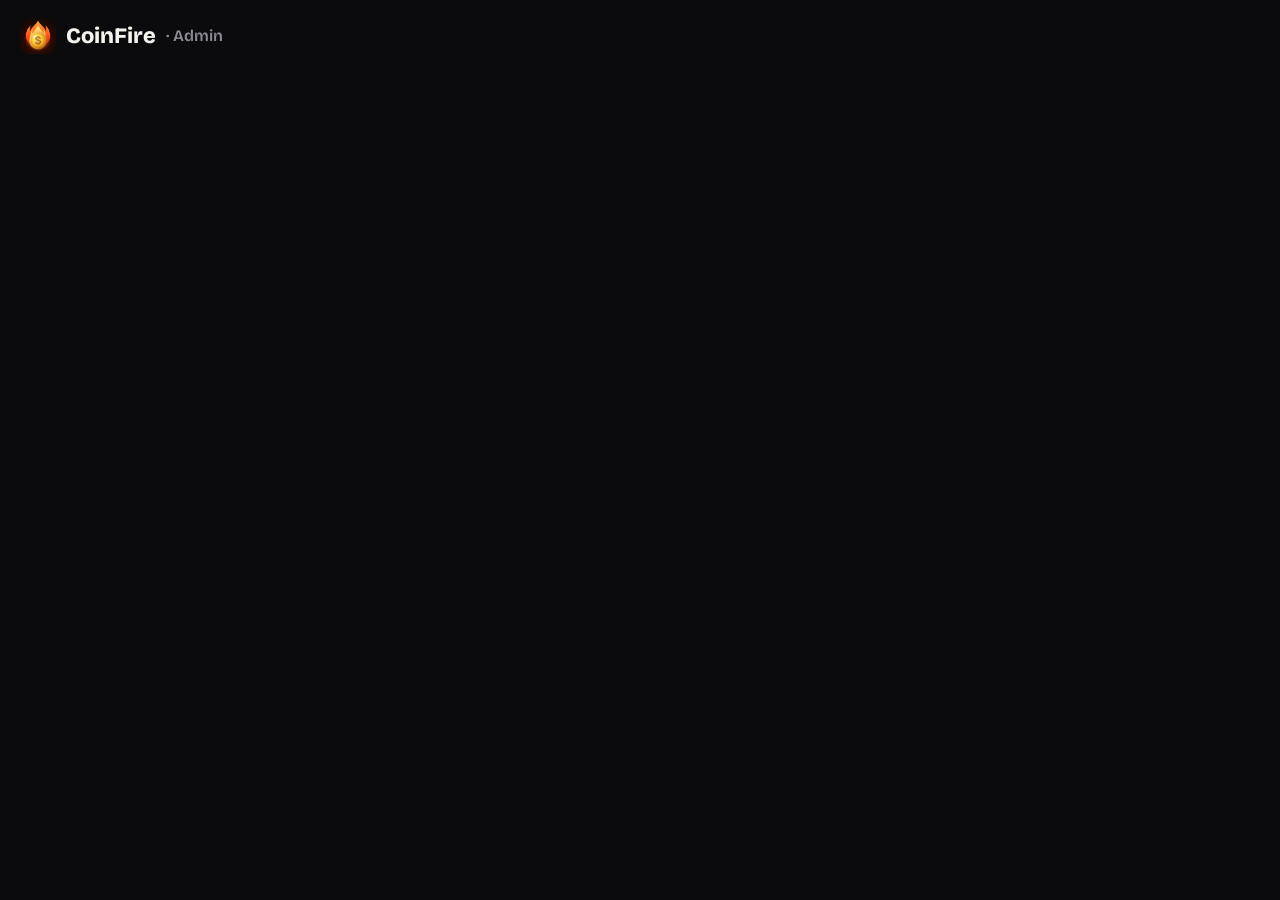
==== commit c7fd3c01: "Update site" ====
--- a/admin/index.html
+++ b/admin/index.html
@@ -68,6 +68,15 @@
     .steps { padding-left: 20px; font-size: 14px; line-height: 1.5; } .steps li { margin-bottom: 6px; }
     .copy { display: flex; gap: 6px; margin: 4px 0; } .copy input { margin: 0 !important; font-size: 12px !important; }
     .stat .arrow { color: var(--muted); font-size: 12px; }
+    body > .wrap { max-width: 1320px; }
+    th { white-space: nowrap; }
+    .pill { white-space: nowrap; }
+    table.users { min-width: 900px; }
+    table.users td { padding: 10px 12px; }
+    table.users .sub { display: block; color: var(--muted); font-size: 12px; margin-top: 3px; white-space: nowrap; }
+    table.users .who { max-width: 280px; }
+    table.users .who b { display: block; overflow: hidden; text-overflow: ellipsis; white-space: nowrap; }
+    table.users .act { width: 1%; white-space: nowrap; text-align: right; }
   </style>
 </head>
 <body>
@@ -203,9 +212,9 @@
         <button class="btn small ghost" id="b-clear">Limpar seleção</button>
       </div>
       <div class="table-wrap">
-        <table>
+        <table class="users">
           <thead>
-            <tr><th><input type="checkbox" id="all" title="Selecionar todos da lista" /></th><th>Usuário</th><th>Plano</th><th>Assinou em</th><th>Válido até</th><th>Indicações</th><th>Idioma</th><th>Desde</th><th>Último acesso</th><th>Uso de IA</th><th></th></tr>
+            <tr><th><input type="checkbox" id="all" title="Selecionar todos da lista" /></th><th>Usuário</th><th>Plano</th><th>Último acesso</th><th>Uso de IA</th><th>Indicações</th><th>Idioma</th><th>Desde</th><th></th></tr>
           </thead>
           <tbody id="rows"></tbody>
         </table>
@@ -522,24 +531,22 @@
           : u.premium ? `<span class="pill paid">${u.plan === 'annual' ? 'Anual' : 'Mensal'}</span>`
           : '<span class="pill">Grátis</span>';
         const until = u.courtesy ? u.courtesy_until : u.premium_until;
-        const who = u.email ? `<b>${esc(u.email)}</b>` : '<span class="muted">Visitante</span>';
+        const who = u.email ? `<b title="${esc(u.email)}">${esc(u.email)}</b>` : '<span class="muted">Visitante</span>';
         return `<tr class="${selected.has(u.id) ? 'sel' : ''}">
           <td><input type="checkbox" data-pick="${u.id}" ${selected.has(u.id) ? 'checked' : ''} /></td>
-          <td>${who}${u.is_test ? ' <span class="pill">🧪 teste</span>' : ''}<br><span class="muted">${esc(u.name || '')} · código ${esc(u.referral_code)}</span>${u.courtesy_note ? `<br><span class="muted">📝 ${esc(u.courtesy_note)}</span>` : ''}</td>
-          <td>${plan}</td>
-          <td>${fmtDate(u.subscribed_at)}</td>
-          <td>${fmtDate(until)}</td>
-          <td>${u.invited.joined} entraram · ${u.invited.subscribed} assinaram</td>
-          <td>${esc(u.language || '—')} ${esc(u.currency || '')}</td>
-          <td>${fmtDate(u.created_at)}</td>
-          <td>${isUsing(u) ? '<span class="pill using">🟢 Usando</span>' : '<span class="pill">⚪ Parado</span>'}<br><span class="muted">${ago(u.last_seen_at)}</span></td>
-          <td>${u.ai_calls ? `<b>${u.ai_calls}</b> uso${u.ai_calls > 1 ? 's' : ''}<br><span class="muted">${usd(u.ai_usd, 3)}${u.last_ai_at ? ' · ' + ago(u.last_ai_at) : ''}</span>` : '<span class="muted">—</span>'}</td>
-          <td style="white-space:nowrap">
-            <button class="btn small" data-give="${u.id}">🎁 Cortesia</button>
+          <td class="who">${who}${u.is_test ? ' <span class="pill">🧪 teste</span>' : ''}<span class="sub">${u.name ? esc(u.name) + ' · ' : ''}código ${esc(u.referral_code)}</span>${u.courtesy_note ? `<span class="sub">📝 ${esc(u.courtesy_note)}</span>` : ''}</td>
+          <td>${plan}${u.subscribed_at ? `<span class="sub">assinou ${fmtDate(u.subscribed_at)}</span>` : ''}${until ? `<span class="sub">até ${fmtDate(until)}</span>` : ''}</td>
+          <td>${isUsing(u) ? '<span class="pill using">🟢 Usando</span>' : '<span class="pill">⚪ Parado</span>'}<span class="sub">${ago(u.last_seen_at)}</span></td>
+          <td>${u.ai_calls ? `<b>${u.ai_calls}</b> uso${u.ai_calls > 1 ? 's' : ''}<span class="sub">${usd(u.ai_usd, 3)}${u.last_ai_at ? ' · ' + ago(u.last_ai_at) : ''}</span>` : '<span class="muted">—</span>'}</td>
+          <td>${u.invited.joined || u.invited.subscribed ? `${u.invited.joined} entraram<span class="sub">${u.invited.subscribed} assinaram</span>` : '<span class="muted">—</span>'}</td>
+          <td style="white-space:nowrap">${esc(u.language || '—')} <span class="muted">${esc(u.currency || '')}</span></td>
+          <td style="white-space:nowrap">${fmtDate(u.created_at)}</td>
+          <td class="act">
+            <button class="btn small" data-give="${u.id}" title="Dar cortesia (Premium grátis)">🎁 Cortesia</button>
             ${u.courtesy ? `<button class="btn small ghost" data-remove="${u.id}">Remover</button>` : ''}
           </td>
         </tr>`;
-      }).join('') || '<tr><td colspan="11" class="muted">Nenhum usuário encontrado.</td></tr>';
+      }).join('') || '<tr><td colspan="8" class="muted">Nenhum usuário encontrado.</td></tr>';
       visible = list;
       $('all').checked = list.length > 0 && list.every((u) => selected.has(u.id));
       $('bulk').hidden = selected.size === 0;
